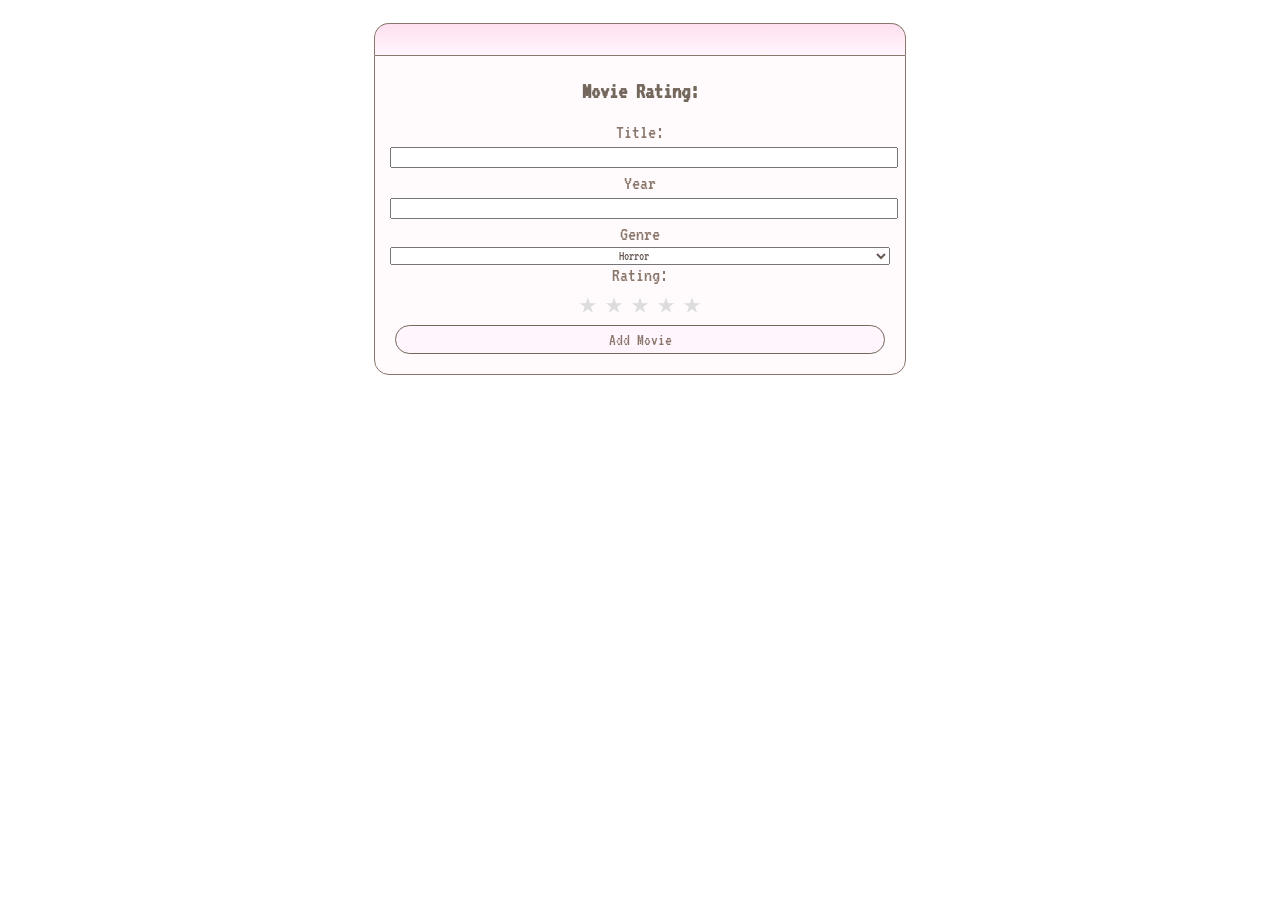
==== q41gSectionLN.html @ 83119f3d "Q41 graded WIP" ====
<!DOCTYPE html>
<head>
    <title> Avery Ababon Q4 graded exercise 1</title>
    <style>

        @import url('https://fonts.googleapis.com/css2?family=VT323&display=swap');
        body{
            font-family: "VT323", monospace;
            background-image: url('https://i.pinimg.com/736x/aa/50/00/aa50003ef359380c000817908d741382.jpg');
            background-size: 100%;
            padding: 15px;
            font-size: 20px;
            color: rgb(102, 89, 85);
            text-align: center;
        }
        h2{
            text-align: center;
            color: #74675c;
            font-size: 23px;
            text-shadow: 0 0 7px #ffffff;
        }

        * {
            cursor: url('https://cdn.cursors-4u.net/css-previews/blinking-hello-kitty-angel-c592abfe-css.webp') 0 0, auto !important;
        }

        .star-rating { direction: rtl; display: inline-block; }
        .star-rating input { display: none; }
        .star-rating label { font-size: 30px; color: #ddd; cursor: pointer; }
        .star-rating input:checked ~ label { color: #ffe5a4; }.star-rating label:hover,
        .star-rating label:hover ~ label { color: #ffe5a4; text-shadow: 0 0 3px #ffffff;}
        
        input{
            width: 500px;
            font-family: "VT323", monospace;
            color: rgb(102, 89, 85);
            height: 15px;
            margin-top: 5px;
            margin-bottom: 5px;
            font-size: 20px;
        }


        .top{
            width: 500px;
            height: 1px;
            background-image: linear-gradient(#ffe0ef, #FFF5FC);
            margin: auto;
            padding: 15px;
            text-shadow: 0 0 7px #ff9acd;
            border: 1px solid rgb(138, 118, 107);
            border-top-left-radius: 15px;
            border-top-right-radius: 15px;
            border-bottom: 0;
            color: white;
            text-align: right;
        }

        .genre{
            width: 500px;
            text-align: center;
            font-family: "VT323", monospace;
            color: rgb(102, 89, 85);
        }

        .thingy{
            width: 500px;
            margin: auto;
            padding-top: 5px;
            padding-left: 15px;
            padding-right: 15px;
            padding-bottom: 15px;
            color: rgb(138, 118, 107);
            background-color: rgb(255, 251, 253);
            border: 1px solid rgb(138, 118, 107);
            border-bottom-left-radius: 15px;
            border-bottom-right-radius: 15px;
        }

        button{
            background-color: rgb(255, 245, 252);
            color:rgb(138, 118, 107);
            font-family: "VT323", monospace;
            font-size: 17px;
            width: 490px;
            padding: 5px;
            margin: 5px;
            border: 1px solid #74675c;
            border-radius: 15px;
        }
    </style>
</head>
<body>
    <div class="top"></div>
    <div class="thingy">
    <h2>Movie Rating:</h2>
    <form action="/submit" method="post" class="raitings">

        <label for="title">Title:</label>
        <br>
        <input type="text" id="title" name="title" required>
        <br>

        <label for="year">Year</label>
        <br>
        <input type="number" id="year" name="year" required>
        <br>

        <label for="genre">Genre</label>
        <br>
        <select name="genres" id="genre" class="genre">
            <option value="horror">Horror</option>
            <option value="romance">Romance</option>
            <option value="comedy">Comedy</option>
        </select>
        <br>

        <label>Rating:</label><br>
        <div class="star-rating">
            <input type="radio" id="star5" name="rating" value="5" /><label for="star5">★</label>
            <input type="radio" id="star4" name="rating" value="4" /><label for="star4">★</label>
            <input type="radio" id="star3" name="rating" value="3" /><label for="star3">★</label>
            <input type="radio" id="star2" name="rating" value="2" /><label for="star2">★</label>
            <input type="radio" id="star1" name="rating" value="1" /><label for="star1">★</label>
        </div>
        <br>

        <button type="submit">Add Movie</button>

    </form>
    </div>
</body>
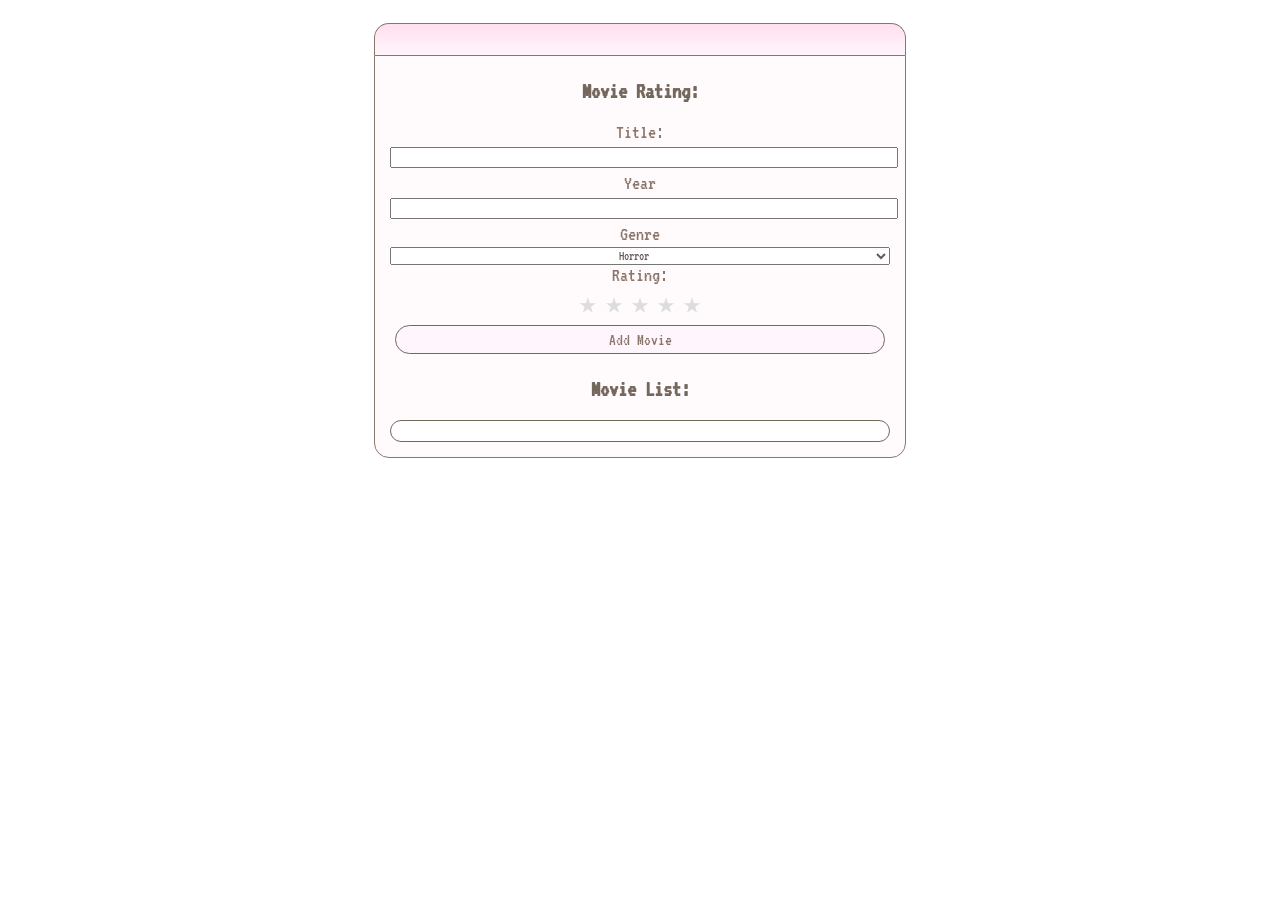
==== commit d43f69c8: "Q4 1st graded" ====
--- a/q41gSectionLN.html
+++ b/q41gSectionLN.html
@@ -88,6 +88,14 @@
             border: 1px solid #74675c;
             border-radius: 15px;
         }
+        
+        .listsls{
+            background-color: white;
+            padding: 10px;
+            border: 1px solid #74675c;
+            border-radius: 15px;
+
+        }
     </style>
 </head>
 <body>
@@ -126,7 +134,58 @@
         <br>
 
         <button type="submit">Add Movie</button>
+    </form>
+    <h2>Movie List:</h2>
+    <div id="movieList" class="listsls"></div>
+</table>
+    </div>
 
-    </form>
-    </div>
+<script>
+
+const form = document.querySelector(".raitings");
+const movieList = document.getElementById("movieList");
+
+form.addEventListener("submit", function(e){
+    e.preventDefault();
+
+    const title = document.getElementById("title").value;
+    const year = document.getElementById("year").value;
+    const genre = document.getElementById("genre").value;
+    const rating = document.querySelector('input[name="rating"]:checked').value;
+
+    const movie = {
+        title: title,
+        year: year,
+        genre: genre,
+        rating: rating
+    };
+
+    let movies = JSON.parse(localStorage.getItem("movies")) || [];
+    movies.push(movie);
+
+    localStorage.setItem("movies", JSON.stringify(movies));
+
+    displayMovies();
+});
+
+function displayMovies(){
+
+    movieList.innerHTML = "";
+
+    const movies = JSON.parse(localStorage.getItem("movies")) || [];
+
+    movies.forEach(movie => {
+
+        let stars = "★".repeat(movie.rating);
+        movieList.innerHTML += `
+        <div style="border:1px solid #ccc; padding:15px; margin:10px; border-radius:8px;">
+        ${movie.title} (${movie.year}) - ${movie.genre}, Rating: 
+        <span style="color:gold">${stars}</span>
+        </div>
+        `;
+    });
+}
+displayMovies();
+
+</script>
 </body>
